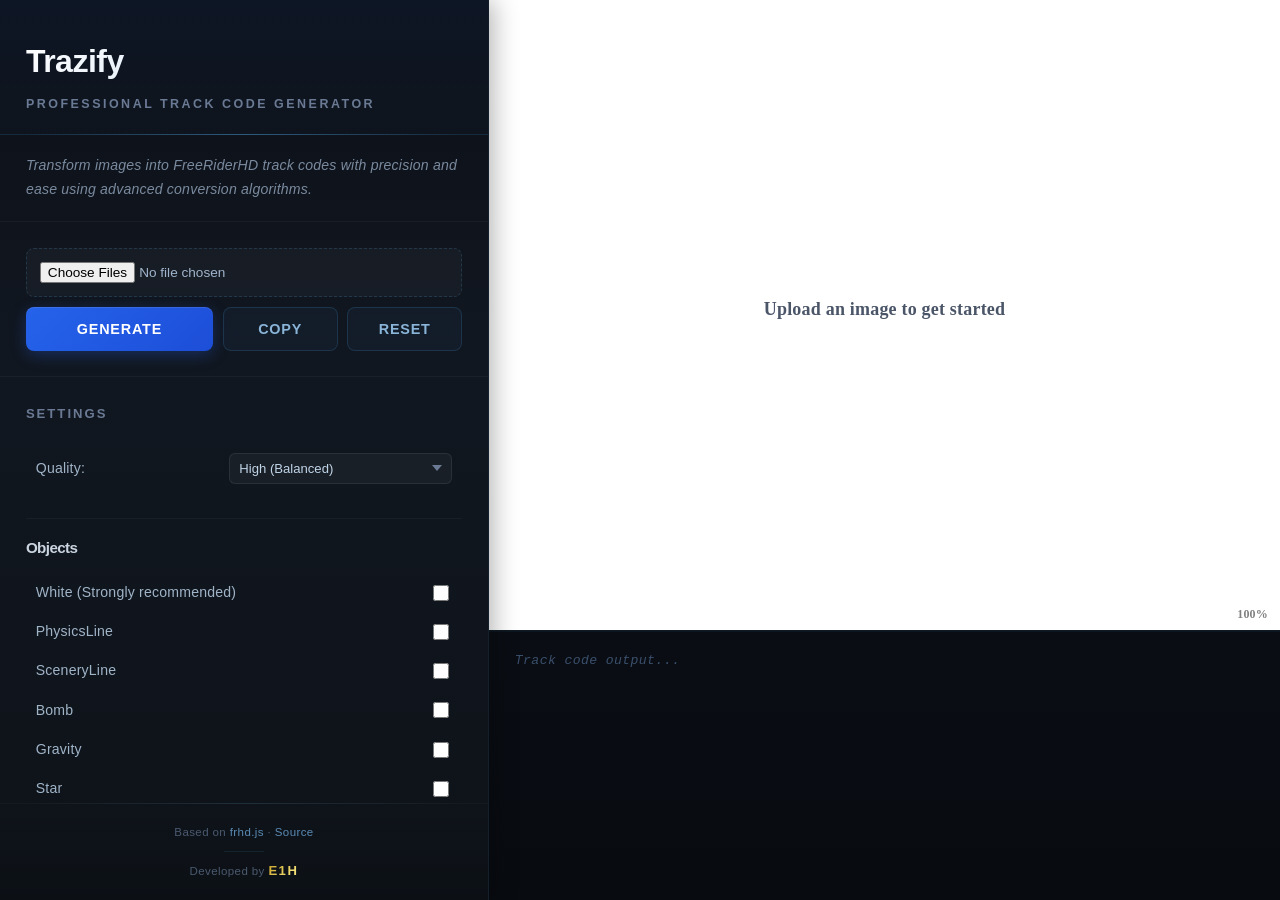
==== index.html @ c7bb505a "Add restructured files: rename with proper paths, fix bugs, add improvements Agent-Logs-Url: https:/" ====
<!DOCTYPE html>
<html lang="en">

<head>
    <meta charset="UTF-8">
    <meta name="viewport" content="width=device-width, initial-scale=1.0">
    <title>Trazify</title>
    <link rel="icon" href="assets/TrazifyLogo.png" type="image/png">
    <link rel="stylesheet" href="css/style.css">
</head>

<body onload="init()">
    <div id="toastContainer"></div>
    <canvas id="previewCanvas"></canvas>
    <textarea id="outputField" disabled placeholder="Track code output..."></textarea>

    <div id="sidebar">
        <div id="sidebarHeader">
            <h1 id="mainTitle">Trazify</h1>
            <p id="subtitle">Professional Track Code Generator</p>
        </div>
        
        <div id="description">
            <p>Transform images into FreeRiderHD track codes with precision and ease using advanced conversion algorithms.</p>
        </div>

        <div id="controls">
            <input type="file" id="uploadButton" accept="image/*" multiple>
            <div id="actionRow" style="display: flex; gap: 0.618rem;">
                <button class="primary-btn" style="flex: 2;" onclick="genTrackFromImageData()">Generate</button>
                <button class="secondary-btn" style="flex: 1;" onclick="copyToClipboard()">Copy</button>
                <button class="secondary-btn" style="flex: 1;" onclick="resetProject()">Reset</button>
            </div>
        </div>
        
        <div id="settingsContainer">
            <div class="settings-header">
                <h2>Settings</h2>
            </div>
            <div id="generalSettings"></div>

            <div id="imagesSection" style="display:none; border-top: 1px solid rgba(255, 255, 255, 0.04); margin-top: 1rem; padding-top: 1rem;">
                <h3 style="font-size: 0.95rem; margin-bottom: 0.618rem;">Images Loaded</h3>
                <div id="imageGallery" style="display: grid; grid-template-columns: repeat(auto-fill, minmax(60px, 1fr)); gap: 0.618rem; margin-bottom: 0.809rem;"></div>
            </div>

            <div id="objectsSection">
                <div style="border-top: 1px solid rgba(255, 255, 255, 0.04); margin-top: 1rem; padding-top: 1rem; margin-bottom: 0.618rem;">
                    <h3 style="font-size: 0.95rem; margin-bottom: 0.809rem;">Objects</h3>
                </div>
                <div id="objectsList"></div>
            </div>
        </div>

        <div id="sidebarFooter">
            <div class="credits-container">
                <p class="credit-text">Based on <a href="https://github.com/ObeyLordGoomy/frhd.js" target="_blank">frhd.js</a> · <a href="https://github.com/Logboy2000/IMG2FRHD" target="_blank">Source</a></p>
                <hr class="credit-divider">
                <p class="credit-text">Developed by <a href="https://www.freeriderhd.com/u/e1h" target="_blank" class="shiny-link">E1H</a></p>
            </div>
        </div>
    </div>
    <script src="js/frhd.js"></script>
    <script src="js/app.js"></script>

</body>

</html>
---- css/style.css ----
* {
    box-sizing: border-box;
}

html {
    scroll-behavior: smooth;
}

body {
    font-family: 'Inter', -apple-system, BlinkMacSystemFont, 'Segoe UI', 'Helvetica Neue', sans-serif;
    margin: 0;
    padding: 0;
    background-color: #080b10;
    background-image: radial-gradient(ellipse at 15% 40%, rgba(43, 123, 233, 0.04) 0%, transparent 55%),
                      radial-gradient(ellipse at 85% 80%, rgba(212, 175, 55, 0.02) 0%, transparent 50%);
    color: #dfe5f0;
    line-height: 1.65;
    font-weight: 400;
    font-size: 0.95rem;
    letter-spacing: 0.2px;
}

h1, h2, h3, h4, h5, h6 {
    margin: 0;
    font-weight: 700;
    letter-spacing: -0.6px;
    color: #ffffff;
}

h1 { font-size: 1.804rem; color: #ffffff; font-weight: 800; letter-spacing: -1px; }
h2 { font-size: 1.236rem; color: #e8eef8; font-weight: 700; }
h3 { font-size: 1.05rem; color: #cbd5e1; font-weight: 600; }

b { font-weight: 600; }

p { margin: 0.618rem 0; }

#sidebar {
    display: flex;
    flex-direction: column;
    position: fixed;
    left: 0;
    top: 0;
    bottom: 0;
    width: 38.2%;
    gap: 0;
    background: linear-gradient(180deg, #0c1018 0%, #111720 40%, #0e1319 100%);
    border-right: 1px solid rgba(79, 163, 220, 0.08);
    overflow-y: auto;
    overflow-x: hidden;
    padding: 0;
    box-shadow: 4px 0 24px rgba(0, 0, 0, 0.3);
}

#sidebar::-webkit-scrollbar {
    width: 5px;
}

#sidebar::-webkit-scrollbar-track {
    background: transparent;
}

#sidebar::-webkit-scrollbar-thumb {
    background: rgba(79, 163, 220, 0.15);
    border-radius: 3px;
}

#sidebar::-webkit-scrollbar-thumb:hover {
    background: rgba(79, 163, 220, 0.3);
}

#sidebarHeader {
    padding: 2.2rem 1.618rem 1.2rem;
    border-bottom: 1px solid rgba(79, 163, 220, 0.12);
    background: linear-gradient(180deg, rgba(43, 123, 233, 0.06) 0%, rgba(43, 123, 233, 0.01) 100%);
    position: relative;
}

#sidebarHeader::after {
    content: '';
    position: absolute;
    bottom: -1px;
    left: 1.618rem;
    right: 1.618rem;
    height: 1px;
    background: linear-gradient(90deg, transparent 0%, rgba(79, 163, 220, 0.4) 50%, transparent 100%);
}

#mainTitle {
    margin-bottom: 0.382rem;
    font-size: 2rem;
    font-weight: 800;
    letter-spacing: -0.5px;
    background: linear-gradient(135deg, #ffffff 0%, #b8d4f0 50%, #ffffff 100%);
    background-size: 200% auto;
    -webkit-background-clip: text;
    -webkit-text-fill-color: transparent;
    background-clip: text;
    animation: titleShine 6s ease-in-out infinite;
}

@keyframes titleShine {
    0%, 100% { background-position: 0% center; }
    50% { background-position: 100% center; }
}

#subtitle {
    font-size: 0.78rem;
    color: #6a7a94;
    margin: 0;
    font-weight: 600;
    letter-spacing: 2.5px;
    text-transform: uppercase;
}

#description {
    padding: 1.2rem 1.618rem;
    font-size: 0.88rem;
    color: #7a8a9e;
    line-height: 1.7;
    border-bottom: 1px solid rgba(255, 255, 255, 0.04);
    font-weight: 400;
    font-style: italic;
}

#description p {
    margin: 0;
}

#description a {
    color: #4fa3dc;
    text-decoration: none;
    border-bottom: 1px solid rgba(79, 163, 220, 0.3);
    transition: all 0.2s ease;
}

#description a:hover {
    color: #6db5e8;
    border-bottom-color: rgba(79, 163, 220, 0.8);
}

#controls {
    display: flex;
    flex-direction: column;
    gap: 0.618rem;
    padding: 1.618rem;
    border-bottom: 1px solid rgba(255, 255, 255, 0.04);
}

#imageNav {
    width: 100%;
    gap: 0.618rem;
    font-size: 0.9rem;
}

#settingsContainer {
    display: flex;
    flex-direction: column;
    gap: 0.618rem;
    padding: 1.618rem;
    flex: 1;
    overflow-y: auto;
}

.settings-header {
    margin-bottom: 0.618rem;
}

.settings-header h2 {
    font-size: 0.82rem;
    color: #6a7a94;
    font-weight: 600;
    letter-spacing: 2px;
    text-transform: uppercase;
}

#previewCanvas {
    position: fixed;
    top: 0;
    left: 38.2%;
    right: 0;
    height: 70%;
    width: 61.8%;
    background: #f8fafb;
    border: none;
    box-shadow: inset 0 0 0 1px rgba(0, 0, 0, 0.04);
    cursor: crosshair;
}

#outputField {
    background-color: #080b10;
    color: #4db8ff;
    position: fixed;
    left: 38.2%;
    right: 0;
    top: 70%;
    bottom: 0;
    resize: none;
    border: none;
    padding: 1.2rem 1.618rem;
    border-top: 1px solid rgba(79, 163, 220, 0.1);
    font-family: 'JetBrains Mono', 'Fira Code', 'Monaco', 'Courier New', monospace;
    font-size: 0.82rem;
    letter-spacing: 0.4px;
    line-height: 1.7;
    overflow-y: auto;
    background: linear-gradient(180deg, #0a0e14 0%, #080b10 100%);
    font-weight: 400;
    box-shadow: inset 0 1px 0 rgba(79, 163, 220, 0.05);
}

#outputField::placeholder {
    color: #3a4f6c;
    font-weight: 400;
    font-style: italic;
}

input[type="number"] {
    background-color: rgba(255, 255, 255, 0.04);
    border: 1px solid rgba(255, 255, 255, 0.08);
    border-radius: 6px;
    color: #c0d4e8;
    padding: 0.45rem 0.6rem;
    font-size: 0.82rem;
    transition: all 0.25s ease;
    width: 100%;
    font-weight: 500;
    font-family: 'JetBrains Mono', 'Fira Code', monospace;
}

input[type="number"]:focus {
    outline: none;
    background-color: rgba(79, 163, 220, 0.06);
    border-color: rgba(79, 163, 220, 0.4);
    box-shadow: 0 0 0 3px rgba(79, 163, 220, 0.06);
}

input[type="number"]::placeholder {
    color: #4a5a70;
}

select {
    background-color: rgba(255, 255, 255, 0.04);
    border: 1px solid rgba(255, 255, 255, 0.08);
    border-radius: 6px;
    color: #c0d4e8;
    padding: 0.45rem 0.6rem;
    font-size: 0.82rem;
    transition: all 0.25s ease;
    width: 100%;
    font-weight: 500;
    cursor: pointer;
    -webkit-appearance: none;
    appearance: none;
    background-image: url("data:image/svg+xml,%3Csvg xmlns='http://www.w3.org/2000/svg' width='10' height='6' fill='%236a7a94'%3E%3Cpath d='M0 0l5 6 5-6z'/%3E%3C/svg%3E");
    background-repeat: no-repeat;
    background-position: right 0.6rem center;
    padding-right: 1.8rem;
}

select:hover {
    background-color: rgba(79, 163, 220, 0.06);
    border-color: rgba(79, 163, 220, 0.25);
}

select:focus {
    outline: none;
    background-color: rgba(79, 163, 220, 0.06);
    border-color: rgba(79, 163, 220, 0.4);
    box-shadow: 0 0 0 3px rgba(79, 163, 220, 0.06);
}

select option {
    background-color: #111720;
    color: #c0d4e8;
}

input[type="file"] {
    width: 100%;
    padding: 0.809rem;
    background-color: rgba(255, 255, 255, 0.03);
    border: 1.5px dashed rgba(79, 163, 220, 0.2);
    border-radius: 8px;
    color: #a0b4cc;
    font-size: 0.85rem;
    cursor: pointer;
    transition: all 0.3s ease;
    font-weight: 500;
}

input[type="file"]:hover {
    background-color: rgba(79, 163, 220, 0.06);
    border-color: rgba(79, 163, 220, 0.45);
    border-style: dashed;
    color: #c0d4e8;
}

input[type="file"]:focus {
    outline: none;
    border-color: rgba(79, 163, 220, 0.6);
    box-shadow: 0 0 0 4px rgba(79, 163, 220, 0.08);
}

input[type="checkbox"] {
    transition: transform 0.2s cubic-bezier(0.34, 1.56, 0.64, 1), filter 0.15s ease, box-shadow 0.2s ease;
    width: 16px;
    height: 16px;
    accent-color: #3b82f6;
    cursor: pointer;
    flex-shrink: 0;
    border-radius: 3px;
}

input[type="checkbox"]:hover {
    filter: brightness(1.2);
    transform: scale(1.15);
    box-shadow: 0 0 10px rgba(59, 130, 246, 0.25);
}

.primary-btn, .secondary-btn {
    border: none;
    cursor: pointer;
    border-radius: 8px;
    font-weight: 700;
    font-size: 0.9rem;
    padding: 0.809rem 1.2rem;
    transition: all 0.3s cubic-bezier(0.34, 1.56, 0.64, 1);
    letter-spacing: 0.8px;
    font-family: inherit;
    text-transform: uppercase;
    position: relative;
    overflow: hidden;
}

.primary-btn {
    color: white;
    background: linear-gradient(135deg, #2563eb 0%, #1d4ed8 100%);
    width: 100%;
    box-shadow: 0 4px 16px rgba(37, 99, 235, 0.3), inset 0 1px 0 rgba(255, 255, 255, 0.1);
    font-weight: 700;
}

.primary-btn::before {
    content: '';
    position: absolute;
    top: 0;
    left: -100%;
    width: 100%;
    height: 100%;
    background: linear-gradient(90deg, transparent, rgba(255,255,255,0.1), transparent);
    transition: left 0.5s ease;
}

.primary-btn:hover::before {
    left: 100%;
}

.primary-btn:hover {
    transform: translateY(-2px);
    box-shadow: 0 8px 28px rgba(37, 99, 235, 0.45), inset 0 1px 0 rgba(255, 255, 255, 0.15);
    background: linear-gradient(135deg, #3b82f6 0%, #2563eb 100%);
}

.primary-btn:active {
    transform: translateY(0);
    transition-duration: 0.1s;
}

.secondary-btn {
    color: #8ab4d8;
    background: rgba(79, 163, 220, 0.05);
    border: 1px solid rgba(79, 163, 220, 0.18);
    width: 100%;
    font-weight: 600;
    backdrop-filter: blur(4px);
}

.secondary-btn:hover {
    background: rgba(79, 163, 220, 0.12);
    border-color: rgba(79, 163, 220, 0.45);
    transform: translateY(-2px);
    color: #a8ccec;
    box-shadow: 0 4px 12px rgba(79, 163, 220, 0.1);
}

.secondary-btn:active {
    transform: translateY(0);
    transition-duration: 0.1s;
}

button:disabled {
    opacity: 0.4;
    cursor: not-allowed;
    transform: none !important;
    box-shadow: none !important;
}

a {
    color: #4fa3dc;
    text-decoration: none;
    transition: color 0.2s ease;
}

a:hover {
    color: #6db5e8;
}

label {
    width: 100%;
    display: flex;
    align-items: center;
    justify-content: space-between;
    padding: 0.5rem 0.618rem;
    gap: 0.7rem;
    border-radius: 6px;
    transition: all 0.2s ease;
    cursor: pointer;
    user-select: none;
    font-weight: 500;
    font-size: 0.88rem;
}

label:hover {
    background-color: rgba(79, 163, 220, 0.04);
}

label span {
    flex: 1;
    font-size: 0.88rem;
    color: #a0b4c8;
    letter-spacing: 0.2px;
}

.collapsible {
    border-radius: 8px;
    overflow: hidden;
    border: 1px solid rgba(255, 255, 255, 0.06);
    background-color: rgba(255, 255, 255, 0.01);
    transition: all 0.2s ease;
}

.collapsible:hover {
    background-color: rgba(255, 255, 255, 0.02);
    border-color: rgba(255, 255, 255, 0.09);
}

.collapsible-toggle {
    width: 100%;
    text-align: left;
    padding: 0.809rem 1rem;
    background: transparent;
    color: #e8eef8;
    border: none;
    cursor: pointer;
    font-weight: 700;
    font-size: 0.95rem;
    transition: all 0.25s ease;
    display: flex;
    justify-content: space-between;
    align-items: center;
    letter-spacing: 0.3px;
    text-transform: uppercase;
}

.collapsible-toggle:hover {
    color: #ffffff;
    background-color: rgba(255, 255, 255, 0.02);
}

.collapsible-toggle::after {
    content: '▸';
    display: inline-block;
    transition: transform 0.3s cubic-bezier(0.34, 1.56, 0.64, 1);
    font-size: 0.8rem;
    font-weight: 800;
}

.collapsible-toggle[aria-expanded="true"]::after {
    transform: rotate(90deg);
}

.collapsible-content {
    padding: 0.809rem 1rem;
    background: rgba(0, 0, 0, 0.2);
    display: flex;
    flex-direction: column;
    gap: 0.809rem;
    max-height: 900px;
    overflow-y: auto;
    transition: max-height 0.3s ease, opacity 0.3s ease;
    opacity: 1;
}

.collapsible-content[hidden] {
    max-height: 0;
    opacity: 0;
    overflow: hidden;
    padding: 0 1rem;
}

.collapsible-content::-webkit-scrollbar {
    width: 6px;
}

.collapsible-content::-webkit-scrollbar-track {
    background: rgba(255, 255, 255, 0.03);
    border-radius: 3px;
}

.collapsible-content::-webkit-scrollbar-thumb {
    background: rgba(79, 163, 220, 0.3);
    border-radius: 3px;
}

.collapsible-content::-webkit-scrollbar-thumb:hover {
    background: rgba(79, 163, 220, 0.5);
}

.collapsible-content h2 {
    font-size: 0.9rem;
    color: #a0adc7;
    margin-top: 0.618rem;
    margin-bottom: 0.309rem;
    text-transform: uppercase;
    letter-spacing: 0.5px;
    font-weight: 500;
}

#sidebarFooter {
    padding: 1.2rem 1.618rem;
    border-top: 1px solid rgba(255, 255, 255, 0.04);
    margin-top: auto;
    background: linear-gradient(180deg, transparent 0%, rgba(0, 0, 0, 0.15) 100%);
    position: relative;
}

#sidebarFooter::before {
    content: '';
    position: absolute;
    top: -1px;
    left: 1.618rem;
    right: 1.618rem;
    height: 1px;
    background: linear-gradient(90deg, transparent 0%, rgba(79, 163, 220, 0.15) 50%, transparent 100%);
}

.credits-container {
    display: flex;
    flex-direction: column;
    align-items: center;
    gap: 0.25rem;
    text-align: center;
}

.credit-text {
    font-size: 0.72rem;
    color: #4a5a70;
    margin: 0;
    line-height: 1.5;
    font-weight: 400;
    letter-spacing: 0.4px;
}

.credit-text a {
    color: #5a8ab4;
    transition: all 0.25s ease;
}

.credit-text a:hover {
    color: #7bb8e8;
}

.credit-divider {
    width: 40px;
    height: 1px;
    background: rgba(79, 163, 220, 0.12);
    margin: 0.35rem 0;
    border: none;
}

.shiny-link {
    background: linear-gradient(135deg, #c9a227 0%, #f5e27a 35%, #d4af37 65%, #e8c84a 100%);
    background-size: 300% auto;
    -webkit-background-clip: text;
    -webkit-text-fill-color: transparent;
    background-clip: text;
    font-weight: 800;
    letter-spacing: 1.5px;
    animation: shimmer 4s ease-in-out infinite;
    text-transform: uppercase;
    font-size: 0.82rem;
}

@keyframes shimmer {
    0%, 100% {
        background-position: 0% center;
    }
    50% {
        background-position: 100% center;
    }
}

.shiny-link:hover {
    filter: brightness(1.4) drop-shadow(0 0 6px rgba(212, 175, 55, 0.3));
}

input[type="range"] {
    -webkit-appearance: none;
    appearance: none;
    height: 4px;
    background: rgba(255, 255, 255, 0.08);
    border-radius: 2px;
    outline: none;
    cursor: pointer;
}

input[type="range"]::-webkit-slider-thumb {
    -webkit-appearance: none;
    width: 14px;
    height: 14px;
    background: linear-gradient(135deg, #3b82f6, #2563eb);
    border-radius: 50%;
    cursor: pointer;
    box-shadow: 0 2px 6px rgba(37, 99, 235, 0.35);
    transition: transform 0.2s ease, box-shadow 0.2s ease;
}

input[type="range"]::-webkit-slider-thumb:hover {
    transform: scale(1.2);
    box-shadow: 0 2px 10px rgba(37, 99, 235, 0.5);
}

input[type="range"]::-moz-range-thumb {
    width: 14px;
    height: 14px;
    background: linear-gradient(135deg, #3b82f6, #2563eb);
    border-radius: 50%;
    cursor: pointer;
    border: none;
    box-shadow: 0 2px 6px rgba(37, 99, 235, 0.35);
}

@media (max-width: 1200px) {
    #sidebar { width: 40%; }
    #previewCanvas { left: 40%; width: 60%; }
    #outputField { left: 40%; }
}

@media (max-width: 900px) {
    #sidebar { width: 50%; position: relative; }
    #previewCanvas { left: 50%; width: 50%; }
    #outputField { left: 50%; }
}

@media (max-width: 600px) {
    #sidebar { width: 100%; bottom: auto; border-right: none; border-bottom: 1px solid rgba(255, 255, 255, 0.05); position: static; }
    #previewCanvas { left: 0; top: auto; width: 100%; height: 400px; }
    #outputField { left: 0; top: auto; }
}
.image-position-container {
    margin-bottom: 0.618rem;
    padding: 0.618rem;
    background-color: rgba(79, 163, 220, 0.06);
    border-radius: 5px;
    border: 1px solid rgba(79, 163, 220, 0.15);
}

.image-position-label {
    font-size: 0.8rem;
    margin-bottom: 0.5rem;
    color: #a0afc0;
    font-weight: 600;
}

.image-inputs-row {
    display: flex;
    gap: 0.5rem;
}

.image-axis-label {
    flex: 1;
    display: flex;
    flex-direction: column;
    gap: 0.3rem;
}

.image-axis-span {
    font-size: 0.75rem;
    color: #7a8fab;
    font-weight: 600;
}

.image-scale-row {
    display: flex;
    align-items: center;
    gap: 0.5rem;
    margin-top: 0.5rem;
}

.image-scale-label {
    font-size: 0.75rem;
    color: #7a8fab;
    font-weight: 600;
    min-width: 35px;
}

.image-scale-value {
    font-size: 0.75rem;
    color: #a0afc0;
    min-width: 30px;
    text-align: right;
}

.image-thumbnail {
    width: 100%;
    height: 60px;
    object-fit: cover;
    border-radius: 4px;
    cursor: pointer;
    border: 2px solid rgba(255, 255, 255, 0.1);
    transition: all 0.2s ease;
}

.image-thumbnail.active {
    border-color: rgba(79, 163, 220, 0.8);
}

.image-thumbnail:hover:not(.active) {
    border-color: rgba(79, 163, 220, 0.4);
}

#toastContainer {
    position: fixed;
    top: 1rem;
    right: 1rem;
    z-index: 1000;
    display: flex;
    flex-direction: column;
    gap: 0.5rem;
}

.toast {
    padding: 0.8rem 1.2rem;
    border-radius: 8px;
    font-size: 0.85rem;
    font-weight: 500;
    color: white;
    animation: toastIn 0.3s ease, toastOut 0.3s ease 2.7s forwards;
    max-width: 320px;
    box-shadow: 0 4px 12px rgba(0, 0, 0, 0.3);
}

.toast-success { background: linear-gradient(135deg, #059669, #047857); }
.toast-error { background: linear-gradient(135deg, #dc2626, #b91c1c); }
.toast-warning { background: linear-gradient(135deg, #d97706, #b45309); }
.toast-info { background: linear-gradient(135deg, #2563eb, #1d4ed8); }

@keyframes toastIn {
    from { opacity: 0; transform: translateX(100%); }
    to { opacity: 1; transform: translateX(0); }
}

@keyframes toastOut {
    from { opacity: 1; transform: translateX(0); }
    to { opacity: 0; transform: translateX(100%); }
}
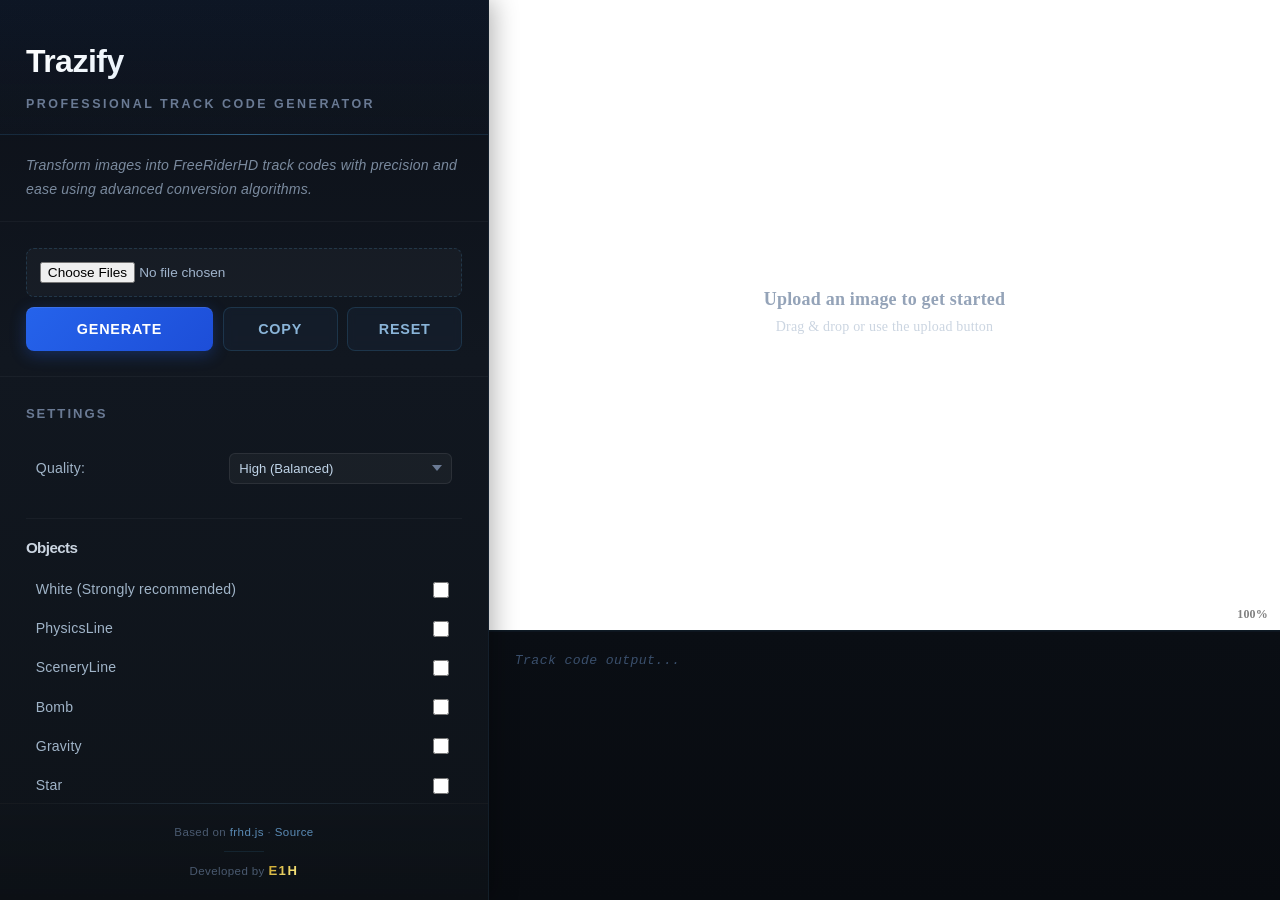
==== commit 176175f5: "feat: semantic HTML, accessibility, security headers, CSS cleanup, Blob URLs, pinch-to-zoom, worker " ====
--- a/index.html
+++ b/index.html
@@ -4,32 +4,51 @@
 <head>
     <meta charset="UTF-8">
     <meta name="viewport" content="width=device-width, initial-scale=1.0">
+    <meta name="description" content="Trazify — Transform images into FreeRiderHD track codes with precision and ease using advanced conversion algorithms.">
+    <meta name="referrer" content="strict-origin-when-cross-origin">
+    <meta property="og:title" content="Trazify — Professional Track Code Generator">
+    <meta property="og:description" content="Transform images into FreeRiderHD track codes with precision and ease using advanced conversion algorithms.">
+    <meta property="og:image" content="assets/TrazifyLogo.png">
+    <meta property="og:type" content="website">
     <title>Trazify</title>
     <link rel="icon" href="assets/TrazifyLogo.png" type="image/png">
+    <link rel="apple-touch-icon" href="assets/TrazifyLogo.png">
+    <link rel="manifest" href="manifest.json">
     <link rel="stylesheet" href="css/style.css">
 </head>
 
-<body onload="init()">
-    <div id="toastContainer"></div>
-    <canvas id="previewCanvas"></canvas>
-    <textarea id="outputField" disabled placeholder="Track code output..."></textarea>
+<body>
+    <div id="toastContainer" role="status" aria-live="polite"></div>
+    <main id="mainContent">
+        <canvas id="previewCanvas" role="img" aria-label="Track preview canvas"></canvas>
+        <textarea id="outputField" disabled placeholder="Track code output..." aria-label="Generated track code output"></textarea>
+    </main>
 
-    <div id="sidebar">
-        <div id="sidebarHeader">
+    <aside id="sidebar">
+        <header id="sidebarHeader">
             <h1 id="mainTitle">Trazify</h1>
             <p id="subtitle">Professional Track Code Generator</p>
-        </div>
+        </header>
         
         <div id="description">
             <p>Transform images into FreeRiderHD track codes with precision and ease using advanced conversion algorithms.</p>
         </div>
 
         <div id="controls">
-            <input type="file" id="uploadButton" accept="image/*" multiple>
-            <div id="actionRow" style="display: flex; gap: 0.618rem;">
-                <button class="primary-btn" style="flex: 2;" onclick="genTrackFromImageData()">Generate</button>
-                <button class="secondary-btn" style="flex: 1;" onclick="copyToClipboard()">Copy</button>
-                <button class="secondary-btn" style="flex: 1;" onclick="resetProject()">Reset</button>
+            <label for="uploadButton" class="upload-label" aria-label="Upload images">
+                <input type="file" id="uploadButton" accept="image/*" multiple>
+            </label>
+            <div id="actionRow">
+                <button id="btnGenerate" class="primary-btn" aria-label="Generate track code">Generate</button>
+                <button id="btnCopy" class="secondary-btn" aria-label="Copy track code to clipboard">Copy</button>
+                <button id="btnReset" class="secondary-btn" aria-label="Reset project">Reset</button>
+            </div>
+            <div id="progressContainer">
+                <div id="progressBarTrack" role="progressbar" aria-valuenow="0" aria-valuemin="0" aria-valuemax="100">
+                    <div id="progressBarFill"></div>
+                </div>
+                <span id="progressText">0%</span>
+                <span id="progressDetail" aria-live="polite"></span>
             </div>
         </div>
         
@@ -39,27 +58,27 @@
             </div>
             <div id="generalSettings"></div>
 
-            <div id="imagesSection" style="display:none; border-top: 1px solid rgba(255, 255, 255, 0.04); margin-top: 1rem; padding-top: 1rem;">
-                <h3 style="font-size: 0.95rem; margin-bottom: 0.618rem;">Images Loaded</h3>
-                <div id="imageGallery" style="display: grid; grid-template-columns: repeat(auto-fill, minmax(60px, 1fr)); gap: 0.618rem; margin-bottom: 0.809rem;"></div>
+            <div id="imagesSection" class="settings-section">
+                <h3 class="section-title">Images Loaded</h3>
+                <div id="imageGallery" class="image-gallery"></div>
             </div>
 
             <div id="objectsSection">
-                <div style="border-top: 1px solid rgba(255, 255, 255, 0.04); margin-top: 1rem; padding-top: 1rem; margin-bottom: 0.618rem;">
-                    <h3 style="font-size: 0.95rem; margin-bottom: 0.809rem;">Objects</h3>
+                <div class="section-divider">
+                    <h3 class="section-title">Objects</h3>
                 </div>
                 <div id="objectsList"></div>
             </div>
         </div>
 
-        <div id="sidebarFooter">
+        <footer id="sidebarFooter">
             <div class="credits-container">
-                <p class="credit-text">Based on <a href="https://github.com/ObeyLordGoomy/frhd.js" target="_blank">frhd.js</a> · <a href="https://github.com/Logboy2000/IMG2FRHD" target="_blank">Source</a></p>
+                <p class="credit-text">Based on <a href="https://github.com/ObeyLordGoomy/frhd.js" target="_blank" rel="noopener noreferrer">frhd.js</a> · <a href="https://github.com/Logboy2000/IMG2FRHD" target="_blank" rel="noopener noreferrer">Source</a></p>
                 <hr class="credit-divider">
-                <p class="credit-text">Developed by <a href="https://www.freeriderhd.com/u/e1h" target="_blank" class="shiny-link">E1H</a></p>
+                <p class="credit-text">Developed by <a href="https://www.freeriderhd.com/u/e1h" target="_blank" rel="noopener noreferrer" class="shiny-link">E1H</a></p>
             </div>
-        </div>
-    </div>
+        </footer>
+    </aside>
     <script src="js/frhd.js"></script>
     <script src="js/app.js"></script>
 
--- a/css/style.css
+++ b/css/style.css
@@ -7,7 +7,7 @@
 }
 
 body {
-    font-family: 'Inter', -apple-system, BlinkMacSystemFont, 'Segoe UI', 'Helvetica Neue', sans-serif;
+    font-family: -apple-system, BlinkMacSystemFont, 'Segoe UI', 'Helvetica Neue', sans-serif;
     margin: 0;
     padding: 0;
     background-color: #080b10;
@@ -174,24 +174,36 @@
     text-transform: uppercase;
 }
 
-#previewCanvas {
+#mainContent {
     position: fixed;
     top: 0;
     left: 38.2%;
     right: 0;
+    bottom: 0;
+}
+
+#previewCanvas {
+    position: absolute;
+    top: 0;
+    left: 0;
+    right: 0;
     height: 70%;
-    width: 61.8%;
+    width: 100%;
     background: #f8fafb;
     border: none;
     box-shadow: inset 0 0 0 1px rgba(0, 0, 0, 0.04);
-    cursor: crosshair;
+    cursor: grab;
+}
+
+#previewCanvas.dragging {
+    cursor: grabbing;
 }
 
 #outputField {
     background-color: #080b10;
     color: #4db8ff;
-    position: fixed;
-    left: 38.2%;
+    position: absolute;
+    left: 0;
     right: 0;
     top: 70%;
     bottom: 0;
@@ -642,20 +654,50 @@
 
 @media (max-width: 1200px) {
     #sidebar { width: 40%; }
-    #previewCanvas { left: 40%; width: 60%; }
-    #outputField { left: 40%; }
+    #mainContent { left: 40%; }
 }
 
 @media (max-width: 900px) {
     #sidebar { width: 50%; position: relative; }
-    #previewCanvas { left: 50%; width: 50%; }
-    #outputField { left: 50%; }
+    #mainContent { left: 50%; }
 }
 
 @media (max-width: 600px) {
-    #sidebar { width: 100%; bottom: auto; border-right: none; border-bottom: 1px solid rgba(255, 255, 255, 0.05); position: static; }
-    #previewCanvas { left: 0; top: auto; width: 100%; height: 400px; }
-    #outputField { left: 0; top: auto; }
+    #sidebar {
+        width: 100%;
+        bottom: auto;
+        border-right: none;
+        border-bottom: 1px solid rgba(255, 255, 255, 0.05);
+        position: static;
+    }
+    #mainContent {
+        position: static;
+        left: 0;
+    }
+    #previewCanvas {
+        position: relative;
+        left: 0;
+        top: auto;
+        width: 100%;
+        height: 400px;
+    }
+    #outputField {
+        position: relative;
+        left: 0;
+        top: auto;
+        min-height: 150px;
+    }
+    #actionRow {
+        flex-direction: column;
+    }
+    #actionRow .primary-btn,
+    #actionRow .secondary-btn {
+        flex: none;
+        width: 100%;
+    }
+    body {
+        padding-bottom: env(safe-area-inset-bottom, 0);
+    }
 }
 .image-position-container {
     margin-bottom: 0.618rem;
@@ -764,3 +806,116 @@
     from { opacity: 1; transform: translateX(0); }
     to { opacity: 0; transform: translateX(100%); }
 }
+
+/* Progress bar */
+#progressContainer {
+    display: none;
+    flex-wrap: wrap;
+    align-items: center;
+    gap: 0.618rem;
+}
+
+#progressContainer.visible {
+    display: flex;
+}
+
+#progressBarTrack {
+    flex: 1;
+    height: 8px;
+    background: rgba(255, 255, 255, 0.06);
+    border-radius: 4px;
+    overflow: hidden;
+    border: 1px solid rgba(79, 163, 220, 0.12);
+}
+
+#progressBarFill {
+    height: 100%;
+    width: 0%;
+    background: linear-gradient(90deg, #2563eb, #3b82f6);
+    border-radius: 4px;
+    transition: width 0.15s ease;
+}
+
+#progressText {
+    font-size: 0.78rem;
+    color: #6a7a94;
+    font-weight: 600;
+    min-width: 32px;
+    text-align: right;
+    font-family: 'JetBrains Mono', 'Fira Code', monospace;
+}
+
+#progressDetail {
+    width: 100%;
+    font-size: 0.72rem;
+    color: #5a6a7e;
+    font-weight: 500;
+    margin-top: -0.3rem;
+}
+
+/* Action row (moved from inline styles) */
+#actionRow {
+    display: flex;
+    gap: 0.618rem;
+}
+
+#actionRow .primary-btn {
+    flex: 2;
+}
+
+#actionRow .secondary-btn {
+    flex: 1;
+}
+
+/* Settings sections (moved from inline styles) */
+.settings-section {
+    display: none;
+    border-top: 1px solid rgba(255, 255, 255, 0.04);
+    margin-top: 1rem;
+    padding-top: 1rem;
+    transition: opacity 0.3s ease;
+}
+
+.settings-section.visible {
+    display: block;
+}
+
+.section-title {
+    font-size: 0.95rem;
+    margin-bottom: 0.618rem;
+}
+
+.section-divider {
+    border-top: 1px solid rgba(255, 255, 255, 0.04);
+    margin-top: 1rem;
+    padding-top: 1rem;
+    margin-bottom: 0.618rem;
+}
+
+/* Image gallery (moved from inline styles) */
+.image-gallery {
+    display: grid;
+    grid-template-columns: repeat(auto-fill, minmax(60px, 1fr));
+    gap: 0.618rem;
+    margin-bottom: 0.809rem;
+}
+
+/* Upload label styling */
+.upload-label {
+    display: block;
+    padding: 0;
+    cursor: pointer;
+}
+
+/* Zoom indicator overlay */
+.zoom-indicator {
+    position: absolute;
+    bottom: 12px;
+    right: 12px;
+    font-size: 12px;
+    font-weight: 600;
+    color: rgba(0, 0, 0, 0.5);
+    font-family: -apple-system, BlinkMacSystemFont, 'Segoe UI', sans-serif;
+    pointer-events: none;
+    user-select: none;
+}
